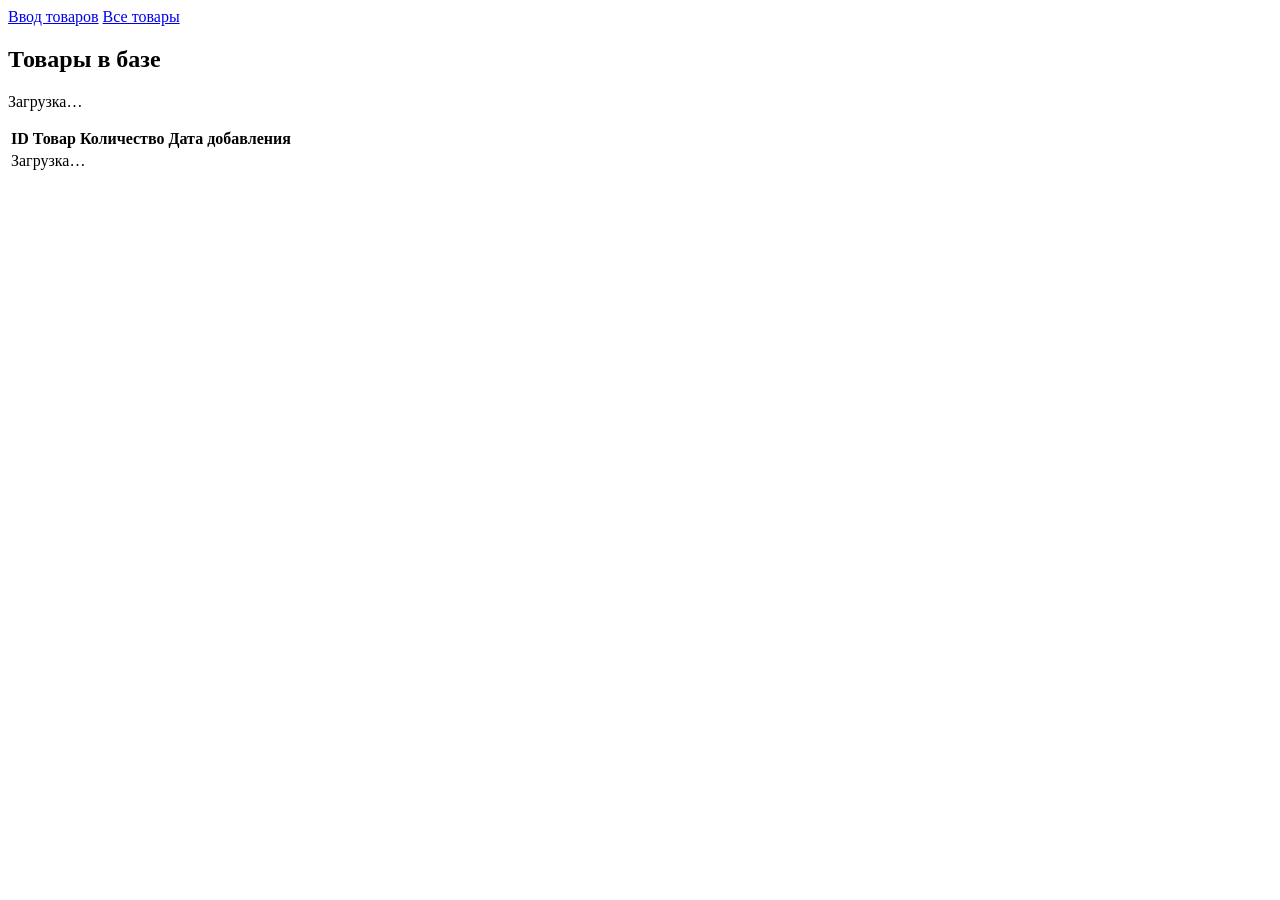
==== src/main/resources/static/products.html @ 744b221d "feat(ui): product list page at /products.html - 4 columns: ID, name, quantity, created at; all recor" ====
<!DOCTYPE html>
<html lang="ru">
<head>
    <meta charset="UTF-8">
    <meta name="viewport" content="width=device-width, initial-scale=1">
    <title>Все товары — project-A</title>
    <link rel="stylesheet" href="/css/styles.css">
</head>
<body>
<main class="page">
    <nav class="site-nav" aria-label="Основная навигация">
        <a href="/">Ввод товаров</a>
        <a href="/products.html" class="is-active" aria-current="page">Все товары</a>
    </nav>

    <section class="card" aria-labelledby="list-title">
        <header class="card__header">
            <h1 id="list-title">Товары в базе</h1>
            <p class="card__hint" id="meta">Загрузка…</p>
        </header>

        <div class="table-wrap table-wrap--tall" id="table-wrap">
            <table class="entry-table entry-table--readonly">
                <thead>
                <tr>
                    <th scope="col" class="col-id">ID</th>
                    <th scope="col">Товар</th>
                    <th scope="col" class="col-qty">Количество</th>
                    <th scope="col" class="col-date">Дата добавления</th>
                </tr>
                </thead>
                <tbody id="rows">
                <tr><td colspan="4" class="empty">Загрузка…</td></tr>
                </tbody>
            </table>
        </div>

        <footer class="card__footer card__footer--end" id="footer" hidden>
            <button type="button" class="btn btn--primary" id="retry">Повторить</button>
        </footer>
    </section>
</main>
<script src="/js/products.js" defer></script>
</body>
</html>
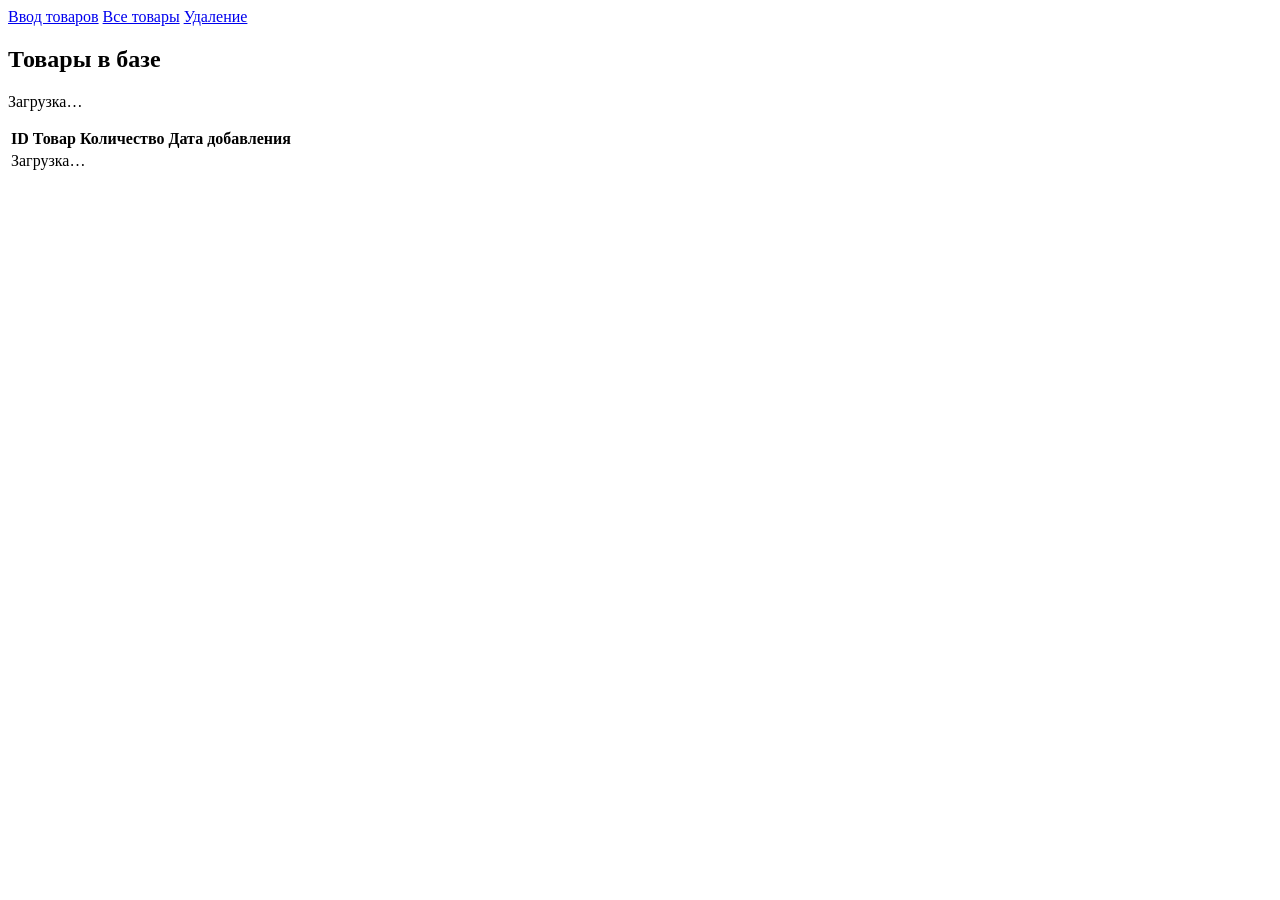
==== commit cf9a4d3f: "feat(ui): product delete page with soft delete - /products-delete.html: per-row delete, checkboxes w" ====
--- a/src/main/resources/static/products.html
+++ b/src/main/resources/static/products.html
@@ -11,6 +11,7 @@
     <nav class="site-nav" aria-label="Основная навигация">
         <a href="/">Ввод товаров</a>
         <a href="/products.html" class="is-active" aria-current="page">Все товары</a>
+        <a href="/products-delete.html">Удаление</a>
     </nav>
 
     <section class="card" aria-labelledby="list-title">
